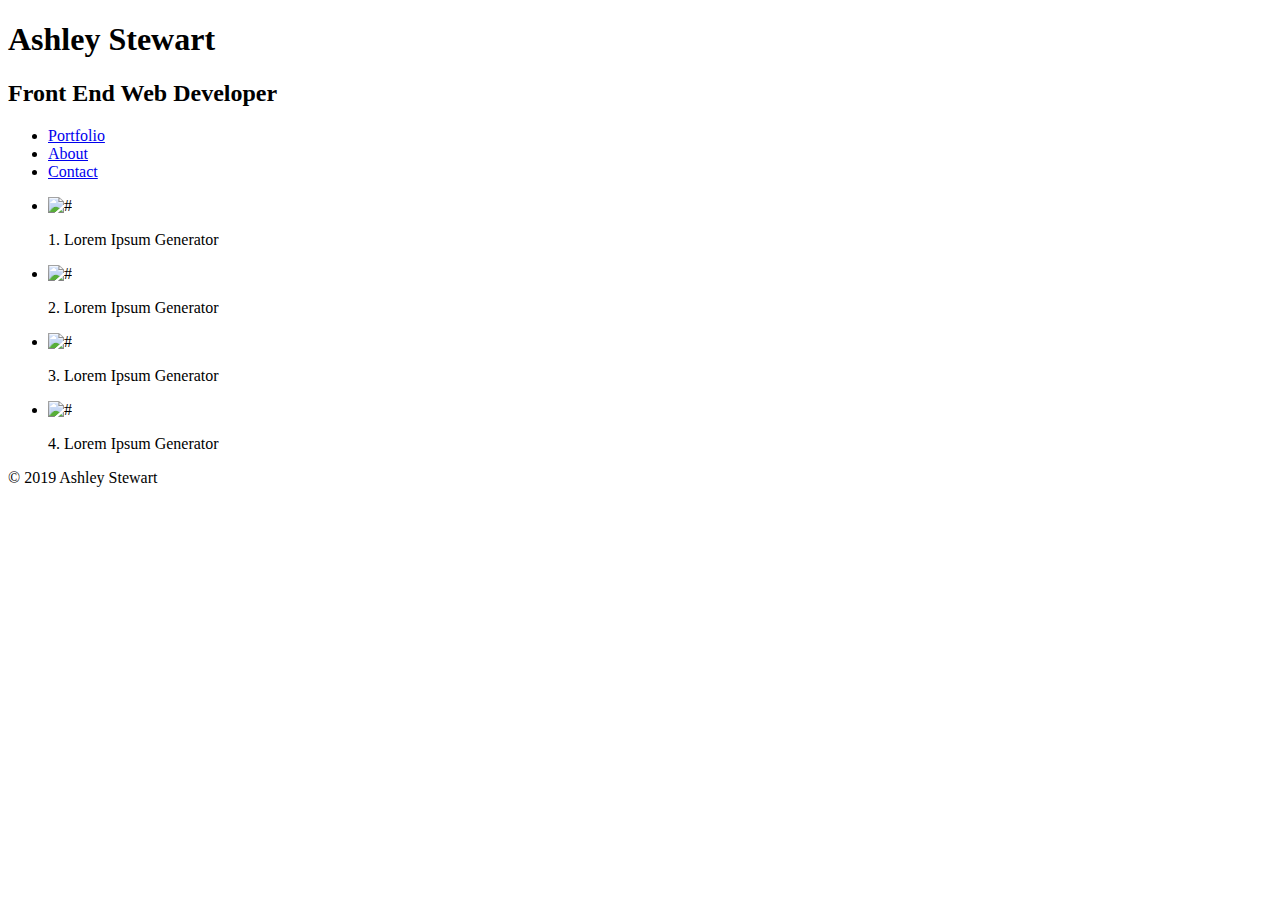
==== index.html @ a5e77d31 "inital commit" ====
<!DOCTYPE html>
<html>
    <head>
        <meta charset="utf-8">
        <title>Ashley Stewart Front End Web Developer</title>
    </head>
    <body>
    <header>
        <h1>Ashley Stewart</h1>
        <h2>Front End Web Developer</h2>
        <nav>
            <ul>
                <li> <a href="index.html">Portfolio</a>
                </li>
                <li> <a href="about.html">About</a>
                </li>
                <li> <a href="contact.html">Contact</a>
                </li>
            </ul>
        </nav>
    </header>
    <!-- start of the gallery -->
    <div id="wrapper">
        <ul id="gallery">
            <li>
                <img src="#" alt="#">
                <p>1. Lorem Ipsum Generator</p>
            </li>
            <li>
                <img src="#" alt="#">
                <p>2. Lorem Ipsum Generator</p>
            </li>
            <li>
                <img src="#" alt="#">
                <p>3. Lorem Ipsum Generator</p>
            </li>
            <li>
                <img src="#" alt="#">
                <p>4. Lorem Ipsum Generator</p>
            </li>
        </ul>
    
    <!-- end of the gallery -->
    <!-- footer -->
    <footer>
        <p>&copy 2019 Ashley Stewart</p>
    </footer>
    <!-- end of footer -->
            </body>
</html>
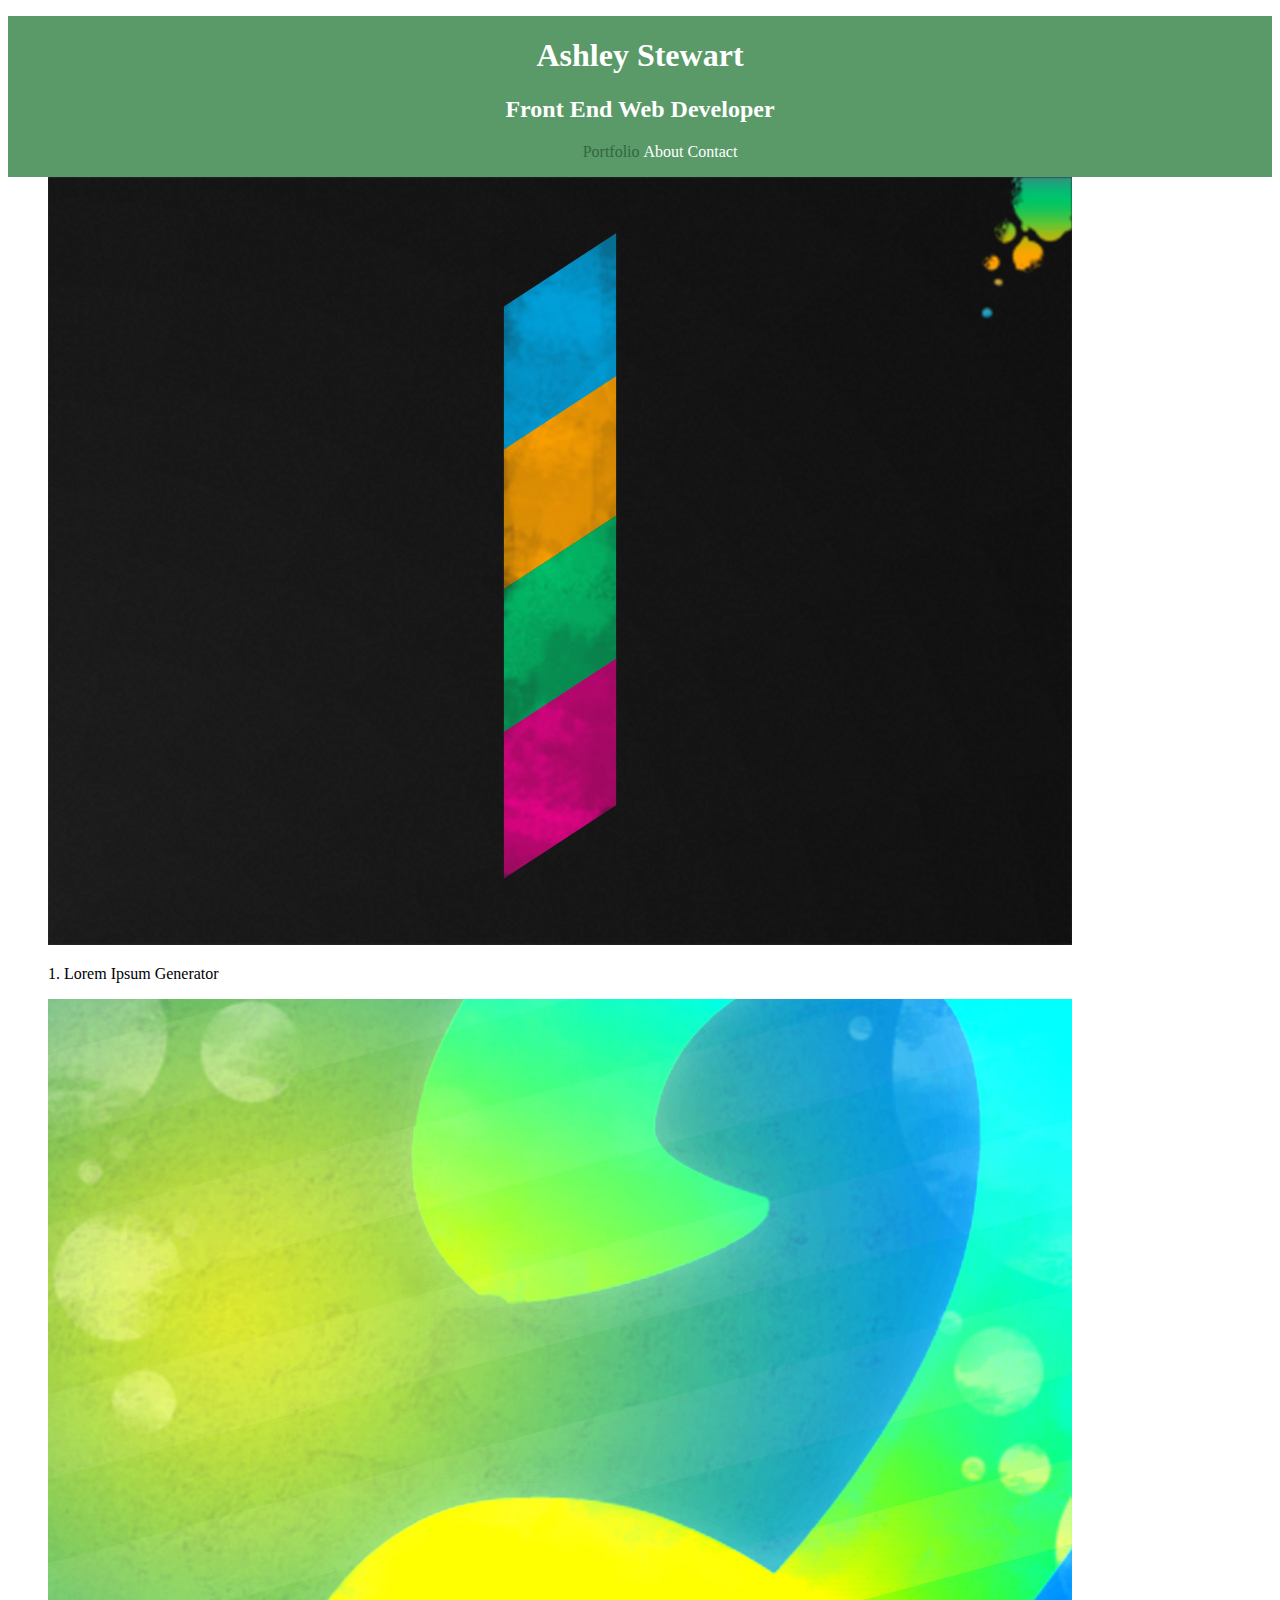
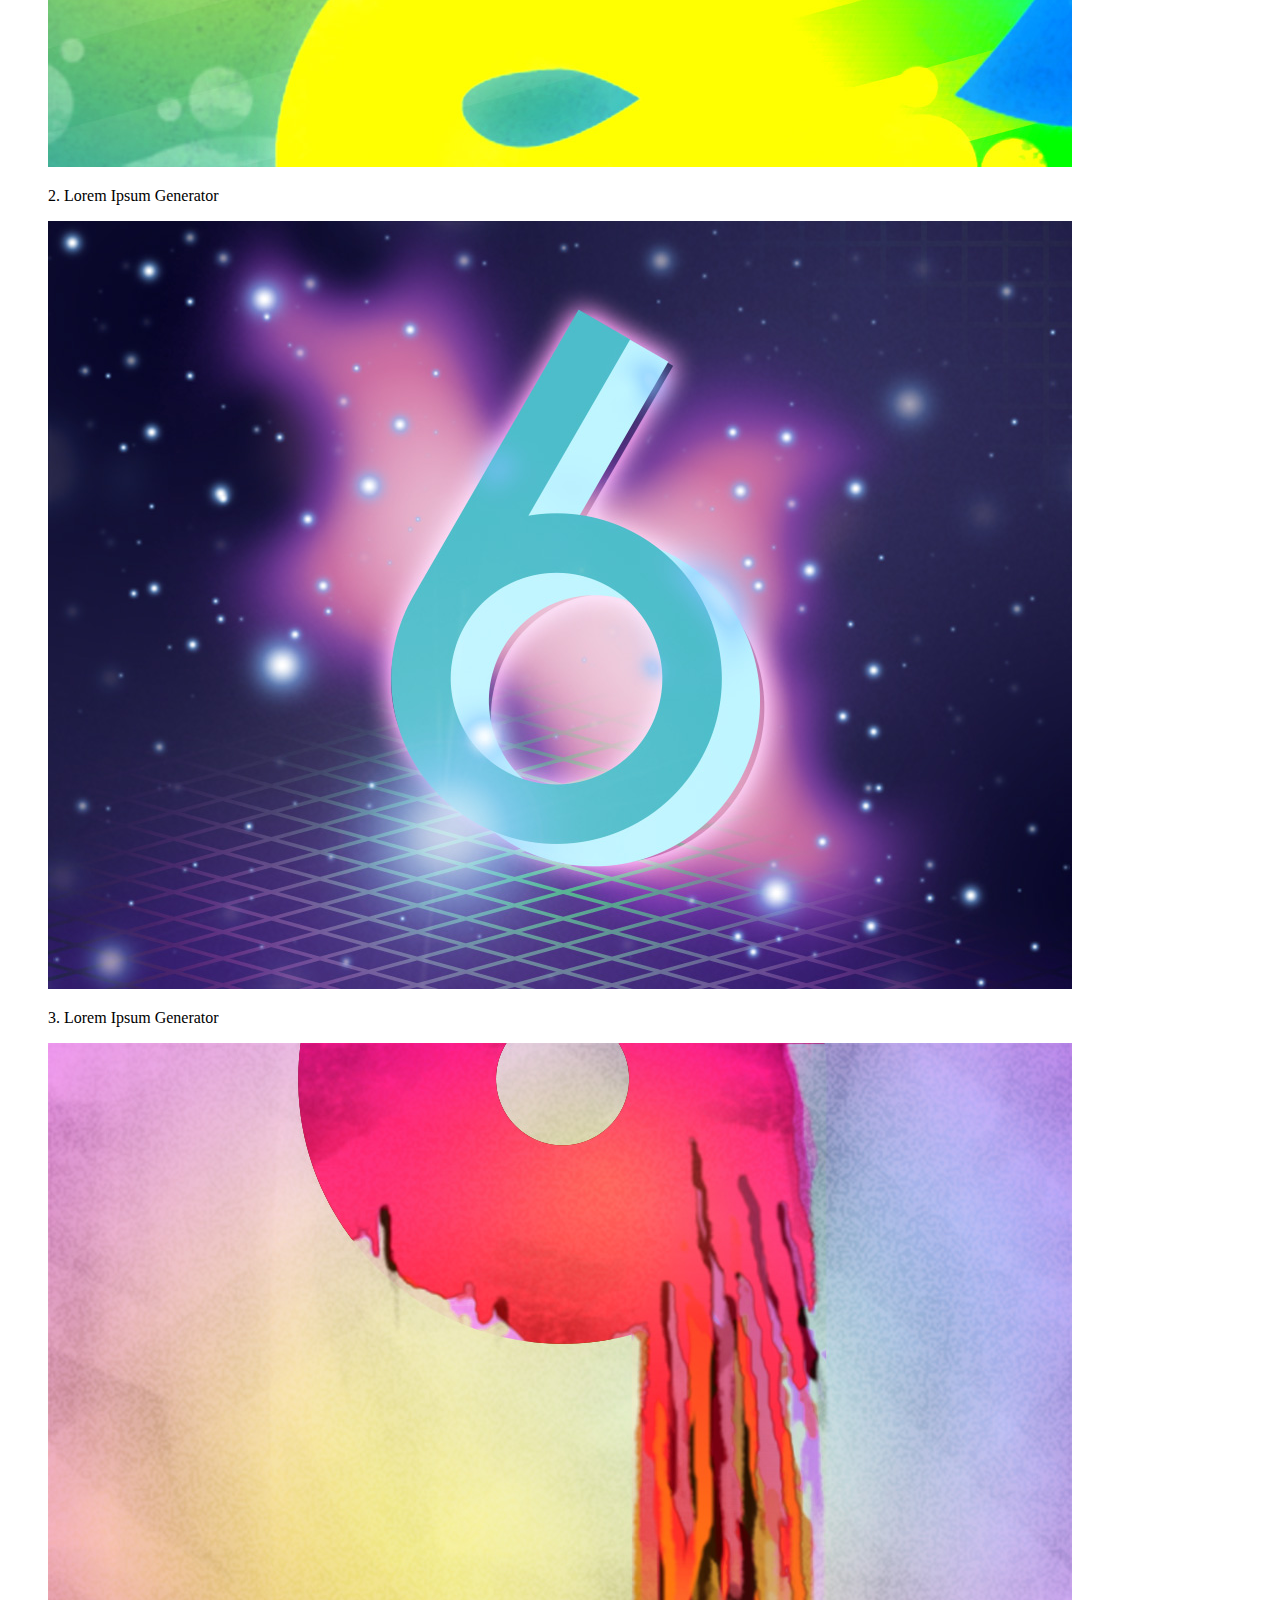
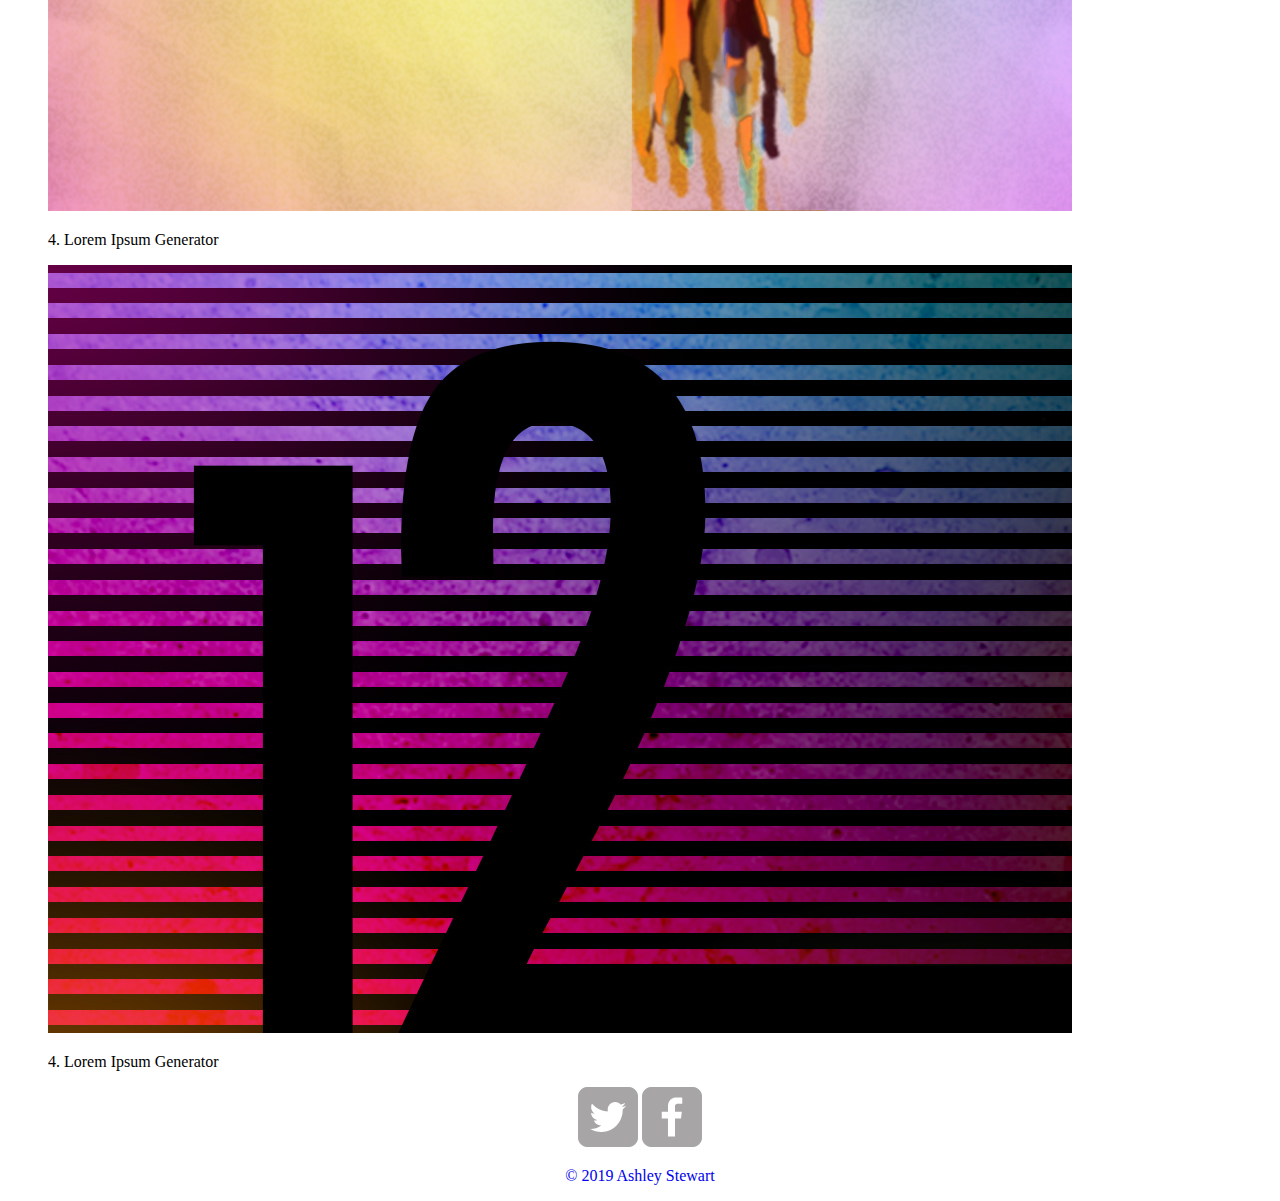
==== commit a615056c: "added images and CSS last class" ====
--- a/index.html
+++ b/index.html
@@ -3,6 +3,7 @@
     <head>
         <meta charset="utf-8">
         <title>Ashley Stewart Front End Web Developer</title>
+        <link rel="stylesheet" href="css/main.css">
     </head>
     <body>
     <header>
@@ -10,7 +11,7 @@
         <h2>Front End Web Developer</h2>
         <nav>
             <ul>
-                <li> <a href="index.html">Portfolio</a>
+                <li> <a href="index.html" class="selected">Portfolio</a>
                 </li>
                 <li> <a href="about.html">About</a>
                 </li>
@@ -20,22 +21,26 @@
         </nav>
     </header>
     <!-- start of the gallery -->
-    <div id="wrapper">
+    <div id="wrapper" >
         <ul id="gallery">
             <li>
-                <img src="#" alt="#">
+                <img src="img/numbers-01.jpg" alt="Number 1">
                 <p>1. Lorem Ipsum Generator</p>
             </li>
             <li>
-                <img src="#" alt="#">
+                <img src="img/numbers-02.jpg" alt="Number 2">
                 <p>2. Lorem Ipsum Generator</p>
             </li>
             <li>
-                <img src="#" alt="#">
+                <img src="img/numbers-06.jpg" alt="Number 6">
                 <p>3. Lorem Ipsum Generator</p>
             </li>
             <li>
-                <img src="#" alt="#">
+                <img src="img/numbers-09.jpg" alt="Number 9">
+                <p>4. Lorem Ipsum Generator</p>
+            </li>
+            <li>
+                <img src="img/numbers-12.jpg" alt="Number 12">
                 <p>4. Lorem Ipsum Generator</p>
             </li>
         </ul>
@@ -43,7 +48,9 @@
     <!-- end of the gallery -->
     <!-- footer -->
     <footer>
-        <p>&copy 2019 Ashley Stewart</p>
+        <a href="https://twitter.com" target="_blank"><img src="img/twitter-wrap.png"></a>
+        <a href="https://facebook.com" target="_blank"><img src="img/facebook-wrap.png">
+        <p>&copy 2019 Ashley Stewart</p></a>
     </footer>
     <!-- end of footer -->
             </body>
--- a/css/main.css
+++ b/css/main.css
@@ -0,0 +1,85 @@
+/******
+General
+
+target image size so this doesnt stretch
+target link underlines to remove
+*******/
+img {
+    max-width: 100%;
+}
+
+a {
+    text-decoration: none;
+}
+
+/******
+Header
+*******/
+header {
+    float: left;
+    width: 100%;
+    text-align: center;
+}
+
+/******
+Navigation
+Center Text
+Remove Bullit Points in the list style
+List Items Display in a line across not stacked
+*******/
+nav {
+    text-align: center;
+}
+
+nav ul {
+    list-style: none;
+}
+
+nav li {
+    display: inline-block;
+}
+
+
+/******
+Body
+*******/
+
+
+
+/******
+Footer
+*******/
+
+footer {
+    text-align: center;
+}
+
+/******
+Page Portfolio
+#target id
+*******/
+#gallery {
+    list-style: none;
+}
+
+/******
+Colors
+
+nav a style links
+*******/
+
+header {
+    background-color: #599a68;
+}
+
+h1, h2 {
+    color: #fff;
+}
+
+nav a {
+    color: #fff;
+}
+
+.selected{
+    color: #32673f;
+}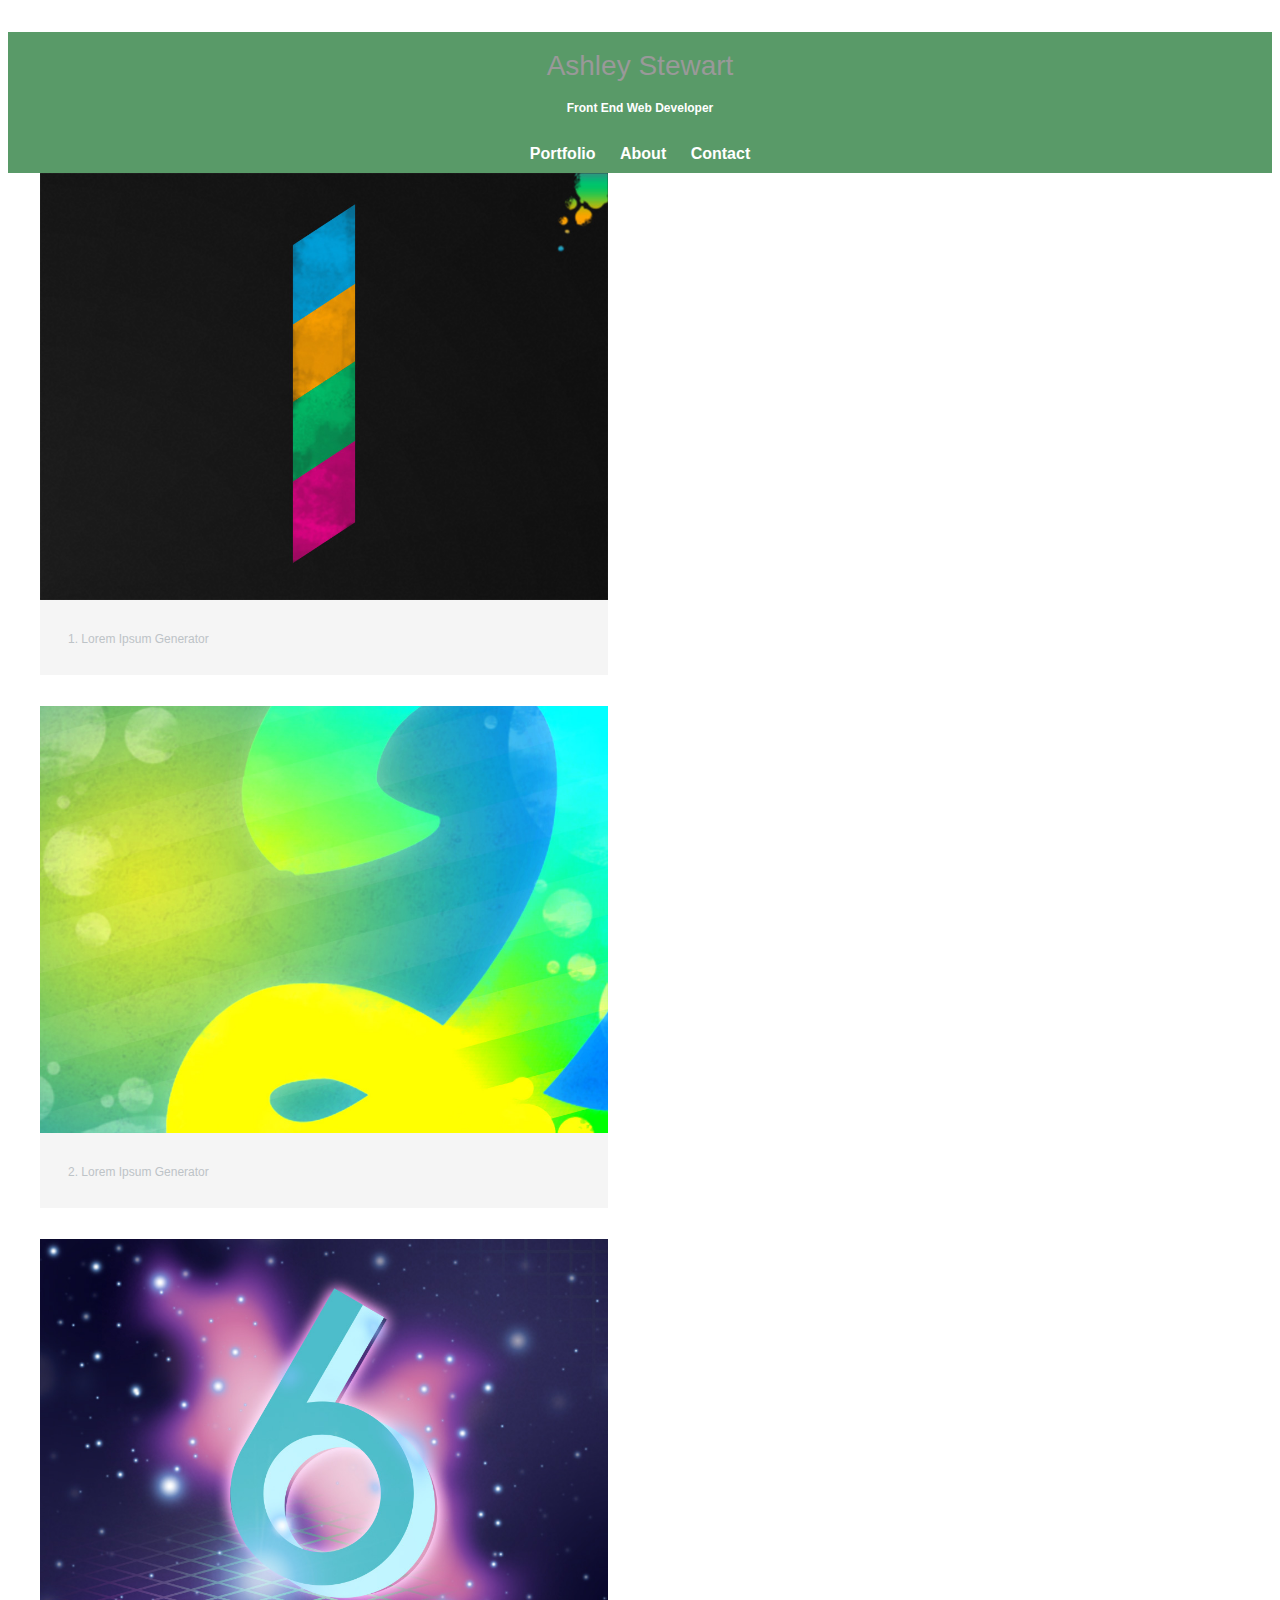
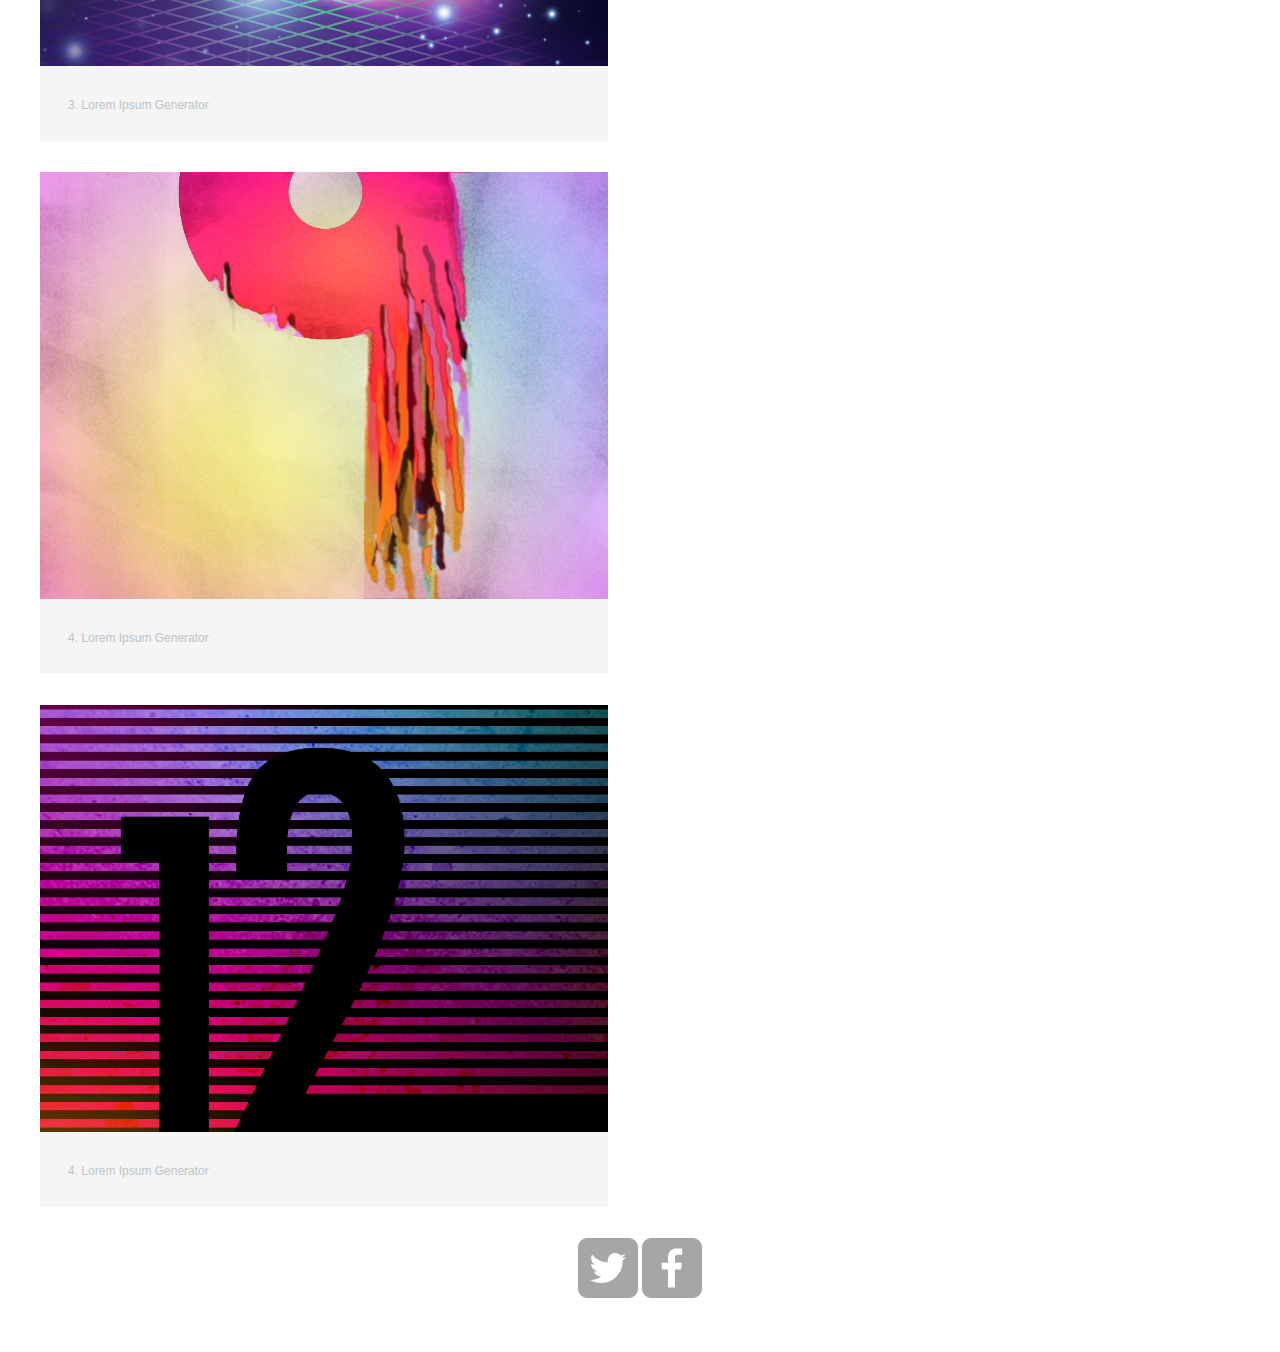
==== commit af1458d9: "font, images, CSS" ====
--- a/index.html
+++ b/index.html
@@ -3,6 +3,7 @@
     <head>
         <meta charset="utf-8">
         <title>Ashley Stewart Front End Web Developer</title>
+        <link href="https://fonts.googleapis.com/css?family=Montserrat&display=swap" rel="stylesheet">
         <link rel="stylesheet" href="css/main.css">
     </head>
     <body>
--- a/css/main.css
+++ b/css/main.css
@@ -4,6 +4,10 @@
 target image size so this doesnt stretch
 target link underlines to remove
 *******/
+body  {
+    font-family: 'Montserrt', sans-serif
+}
+
 img {
     max-width: 100%;
 }
@@ -12,6 +16,16 @@
     text-decoration: none;
 }
 
+h1{
+    font-size: 1.75em;
+    font-weight: 400;
+}
+
+
+h2{
+    font-size: 0.75em;
+    margin: -5 0 0;
+}
 /******
 Header
 *******/
@@ -29,14 +43,24 @@
 *******/
 nav {
     text-align: center;
+    padding: 10px 0;
+    margin: 20px 0 0;
 }
 
 nav ul {
     list-style: none;
+    margin: 0 10px;
+    padding: 0;
 }
 
 nav li {
     display: inline-block;
+}
+
+nav a {
+    font-weight: 800;
+    padding: 15px 10px;
+    
 }
 
 
@@ -60,7 +84,61 @@
 *******/
 #gallery {
     list-style: none;
+    margin: 0;
+    padding: 0;
 }
+
+#gallery li {
+    width: 45%;
+    margin: 2.5%;
+    background-color: #f5f5f5;
+    color: #bdc3c7;
+}
+
+#gallery li p{
+    margin: 0;
+    padding: 5%;
+    font-size: 0.75em;
+}
+
+/******
+PAGE: ABOUT
+*******/
+
+
+
+/******
+PAGE: CONTACT
+*******/
+
+
+.contact-info {
+    list-style: none;
+    padding: 0;
+    margin: 0;
+    font-size: 0.9em;
+}
+
+.contact-info a {
+    display: block;
+    background-repeat: no-repeat;
+    min-height: 20px; 
+    background-size: 20px 20px;
+    padding: 0 0 0 30px;
+    margin: 0 0 10px;
+}
+
+.contact-info li.phone a {
+    background-image: url('../img/phone.png');
+}
+.contact-info li.mail a {
+    background-image: url('../img/mail.png');
+}
+.contact-info li.twitter a {
+    background-image: url('../img/twitter.png');
+}
+
+
 
 /******
 Colors
@@ -68,18 +146,50 @@
 nav a style links
 *******/
 
+body {
+    background-color: #fff;
+    color: #999;
+    
+}
+
 header {
+    background: #6ab47b;
     background-color: #599a68;
 }
 
+/* nav background on mobile */
+
+nav {
+    background: #599a68;
+    
+}
+
+pwd
+/* logo color */
 h1, h2 {
     color: #fff;
 }
 
-nav a {
+/* links */
+a {
+    color: #fff;
+    
+}
+
+nav a, nav a:visited {
     color: #fff;
 }
 
-.selected{
+/* selected nav links*/
+
+}
+
+nav a:hover {
     color: #32673f;
+    
+}
+
+nav a.selectected, nav a:hover {
+    color: #32673f;
+    
 }